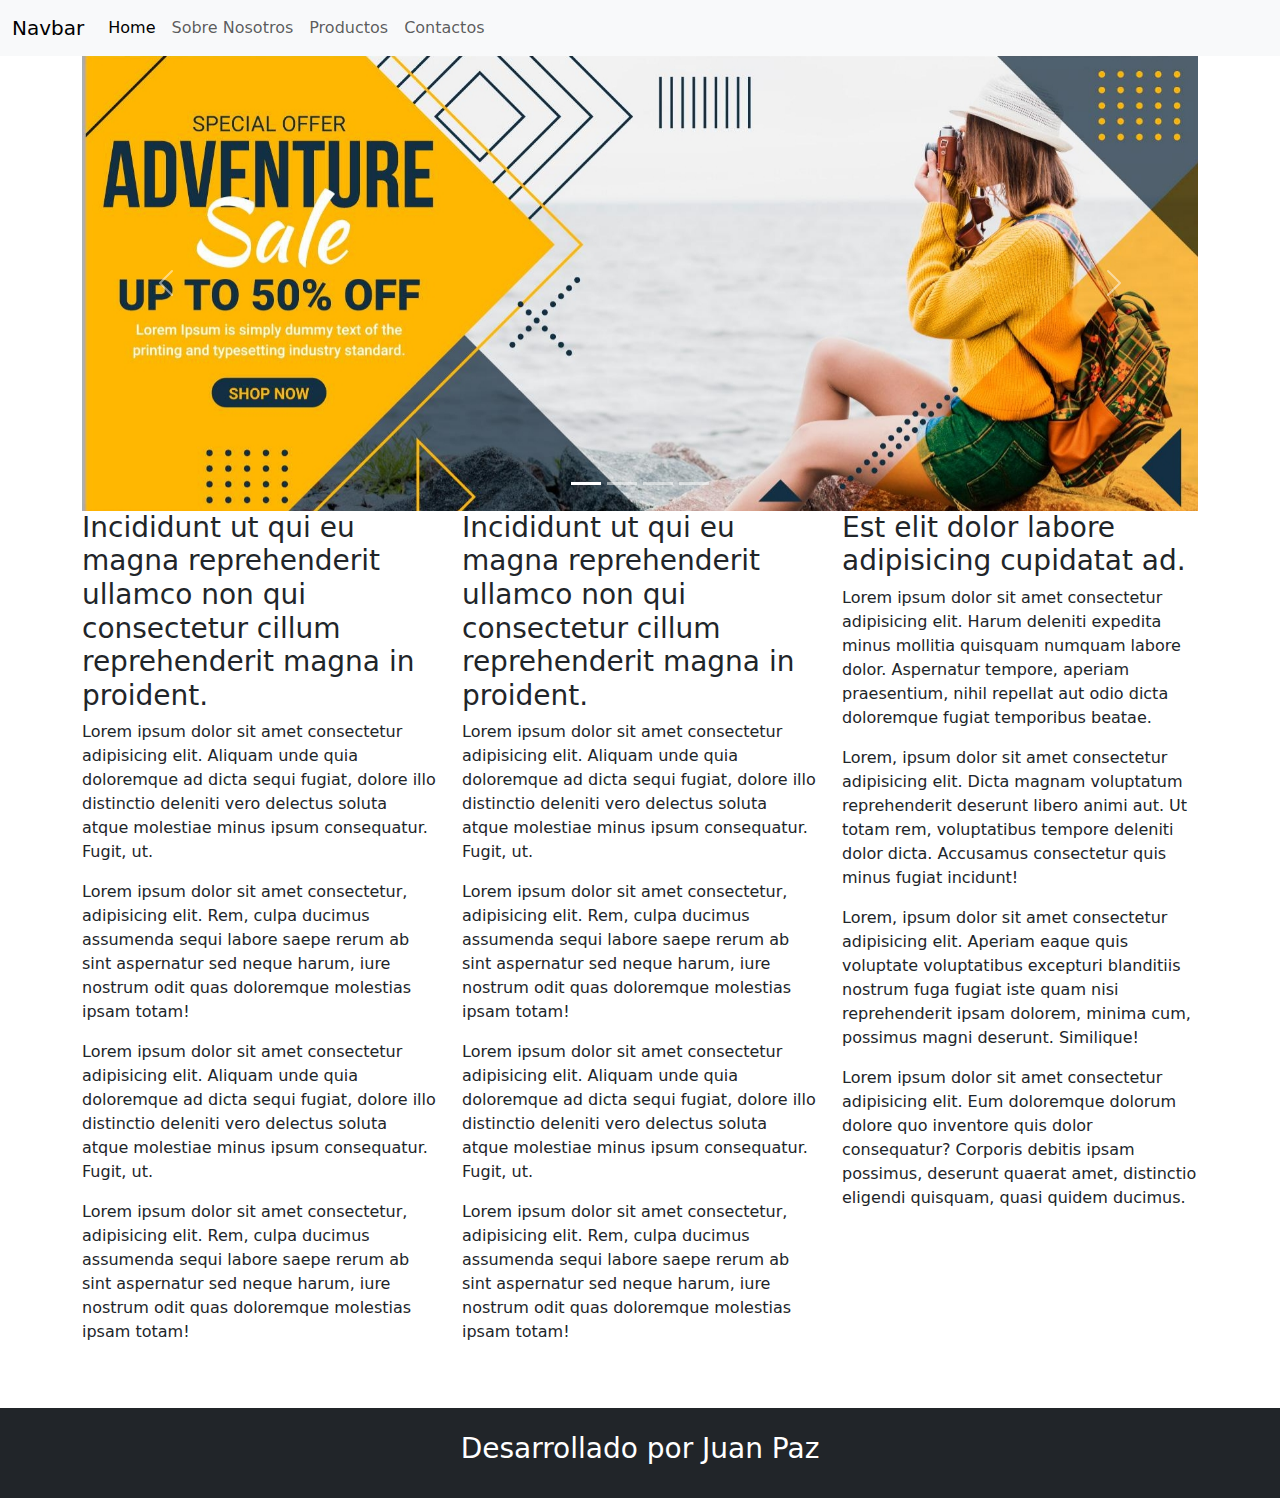
==== index.html @ 678a803c "boostrap - tailwind" ====
<!DOCTYPE html>
<html lang="es">

<head>
    <meta charset="UTF-8">
    <meta name="viewport" content="width=device-width, initial-scale=1.0">
    <title>Ejercicio 7</title>

    <link rel="stylesheet" href="https://cdn.jsdelivr.net/npm/bootstrap@5.3.0/dist/css/bootstrap.min.css">
    <link rel="stylesheet" href="https://cdn.jsdelivr.net/npm/bootstrap@5.3.0/dist/js/bootstrap.bundle.min.js">
    
    <script src="https://cdn.jsdelivr.net/npm/bootstrap@5.3.0/dist/js/bootstrap.bundle.min.js"></script>

</head>

<body>

    <header >

        <nav class="navbar navbar-expand-lg bg-body-tertiary">
            <div class="container-fluid">
                <a class="navbar-brand" href="#">Navbar</a>
                <button class="navbar-toggler" type="button" data-bs-toggle="collapse"
                    data-bs-target="#navbarNavAltMarkup" aria-controls="navbarNavAltMarkup" aria-expanded="false"
                    aria-label="Toggle navigation">
                    <span class="navbar-toggler-icon"></span>
                </button>
                <div class="collapse navbar-collapse" id="navbarNavAltMarkup">
                    <div class="navbar-nav">
                        <a class="nav-link active" aria-current="page" href="index.html">Home</a>
                        <a class="nav-link" href="Nosotros.html">Sobre Nosotros</a>
                        <a class="nav-link" href="Productos.html">Productos</a>
                        <a class="nav-link" href="#">Contactos</a>
                    </div>
                </div>
            </div>
        </nav>

    </header>



    <main class="container">
        
        <div>
            <div id="carouselExampleIndicators" class="carousel slide">
                <div class="carousel-indicators">
                  <button type="button" data-bs-target="#carouselExampleIndicators" data-bs-slide-to="0" class="active" aria-current="true" aria-label="Slide 1"></button>
                  <button type="button" data-bs-target="#carouselExampleIndicators" data-bs-slide-to="1" aria-label="Slide 2"></button>
                  <button type="button" data-bs-target="#carouselExampleIndicators" data-bs-slide-to="2" aria-label="Slide 3"></button>
                  <button type="button" data-bs-target="#carouselExampleIndicators" data-bs-slide-to="3" aria-label="Slide 4"></button>

                </div>
                <div class="carousel-inner">
                  <div class="carousel-item active">
                    <img src="/assets/Clipboard01.jpg" class="d-block w-100" alt="img1">
                  </div>
                  <div class="carousel-item">
                    <img src="/assets/Clipboard02.jpg" class="d-block w-100" alt="img2">
                  </div>
                  <div class="carousel-item">
                    <img src="/assets/Clipboard03.jpg" class="d-block w-100" alt="img3">
                  </div>
                  <div class="carousel-item">
                    <img src="/assets/Clipboard04.jpg" class="d-block w-100" alt="img4">
                  </div>
                </div>
                <button class="carousel-control-prev" type="button" data-bs-target="#carouselExampleIndicators" data-bs-slide="prev">
                  <span class="carousel-control-prev-icon" aria-hidden="true"></span>
                  <span class="visually-hidden">Previous</span>
                </button>
                <button class="carousel-control-next" type="button" data-bs-target="#carouselExampleIndicators" data-bs-slide="next">
                  <span class="carousel-control-next-icon" aria-hidden="true"></span>
                  <span class="visually-hidden">Next</span>
                </button>
              </div>
        </div>

        <div class="row">
            <div class="col-md-4">
                <h3>Incididunt ut qui eu magna reprehenderit ullamco non qui consectetur cillum reprehenderit magna in
                    proident.</h3>
                <p>
                    Lorem ipsum dolor sit amet consectetur adipisicing elit. Aliquam unde quia doloremque ad dicta sequi
                    fugiat, dolore illo distinctio deleniti vero delectus soluta atque molestiae minus ipsum
                    consequatur. Fugit, ut.
                </p>

                <p>
                    Lorem ipsum dolor sit amet consectetur, adipisicing elit. Rem, culpa ducimus assumenda sequi labore
                    saepe rerum ab sint aspernatur sed neque harum, iure nostrum odit quas doloremque molestias ipsam
                    totam!
                </p>

                <p>
                    Lorem ipsum dolor sit amet consectetur adipisicing elit. Aliquam unde quia doloremque ad dicta sequi
                    fugiat, dolore illo distinctio deleniti vero delectus soluta atque molestiae minus ipsum
                    consequatur. Fugit, ut.
                </p>

                <p>
                    Lorem ipsum dolor sit amet consectetur, adipisicing elit. Rem, culpa ducimus assumenda sequi labore
                    saepe rerum ab sint aspernatur sed neque harum, iure nostrum odit quas doloremque molestias ipsam
                    totam!
                </p>

            </div>

            <div class="col-md-4">
                <h3>Incididunt ut qui eu magna reprehenderit ullamco non qui consectetur cillum reprehenderit magna in
                    proident.</h3>
                <p>
                    Lorem ipsum dolor sit amet consectetur adipisicing elit. Aliquam unde quia doloremque ad dicta sequi
                    fugiat, dolore illo distinctio deleniti vero delectus soluta atque molestiae minus ipsum
                    consequatur. Fugit, ut.
                </p>

                <p>
                    Lorem ipsum dolor sit amet consectetur, adipisicing elit. Rem, culpa ducimus assumenda sequi labore
                    saepe rerum ab sint aspernatur sed neque harum, iure nostrum odit quas doloremque molestias ipsam
                    totam!
                </p>

                <p>
                    Lorem ipsum dolor sit amet consectetur adipisicing elit. Aliquam unde quia doloremque ad dicta sequi
                    fugiat, dolore illo distinctio deleniti vero delectus soluta atque molestiae minus ipsum
                    consequatur. Fugit, ut.
                </p>

                <p>
                    Lorem ipsum dolor sit amet consectetur, adipisicing elit. Rem, culpa ducimus assumenda sequi labore
                    saepe rerum ab sint aspernatur sed neque harum, iure nostrum odit quas doloremque molestias ipsam
                    totam!
                </p>
            </div>

            <div class="col-md-4">
                <h3>Est elit dolor labore adipisicing cupidatat ad.</h3>

                <p>
                    Lorem ipsum dolor sit amet consectetur adipisicing elit. Harum deleniti expedita minus mollitia
                    quisquam numquam labore dolor. Aspernatur tempore, aperiam praesentium, nihil repellat aut odio
                    dicta doloremque fugiat temporibus beatae.
                </p>

                <p>
                    Lorem, ipsum dolor sit amet consectetur adipisicing elit. Dicta magnam voluptatum reprehenderit
                    deserunt libero animi aut. Ut totam rem, voluptatibus tempore deleniti dolor dicta. Accusamus
                    consectetur quis minus fugiat incidunt!
                </p>

                <p>
                    Lorem, ipsum dolor sit amet consectetur adipisicing elit. Aperiam eaque quis voluptate voluptatibus
                    excepturi blanditiis nostrum fuga fugiat iste quam nisi reprehenderit ipsam dolorem, minima cum,
                    possimus magni deserunt. Similique!
                </p>

                <p>
                    Lorem ipsum dolor sit amet consectetur adipisicing elit. Eum doloremque dolorum dolore quo inventore
                    quis dolor consequatur? Corporis debitis ipsam possimus, deserunt quaerat amet, distinctio eligendi
                    quisquam, quasi quidem ducimus.
                </p>

            </div>

        </div>

    </main>


    <footer class="mt-5 p-4 bg-dark text-white text-center">
        <h3>Desarrollado por Juan Paz</h3>
    </footer>

</body>

</html>
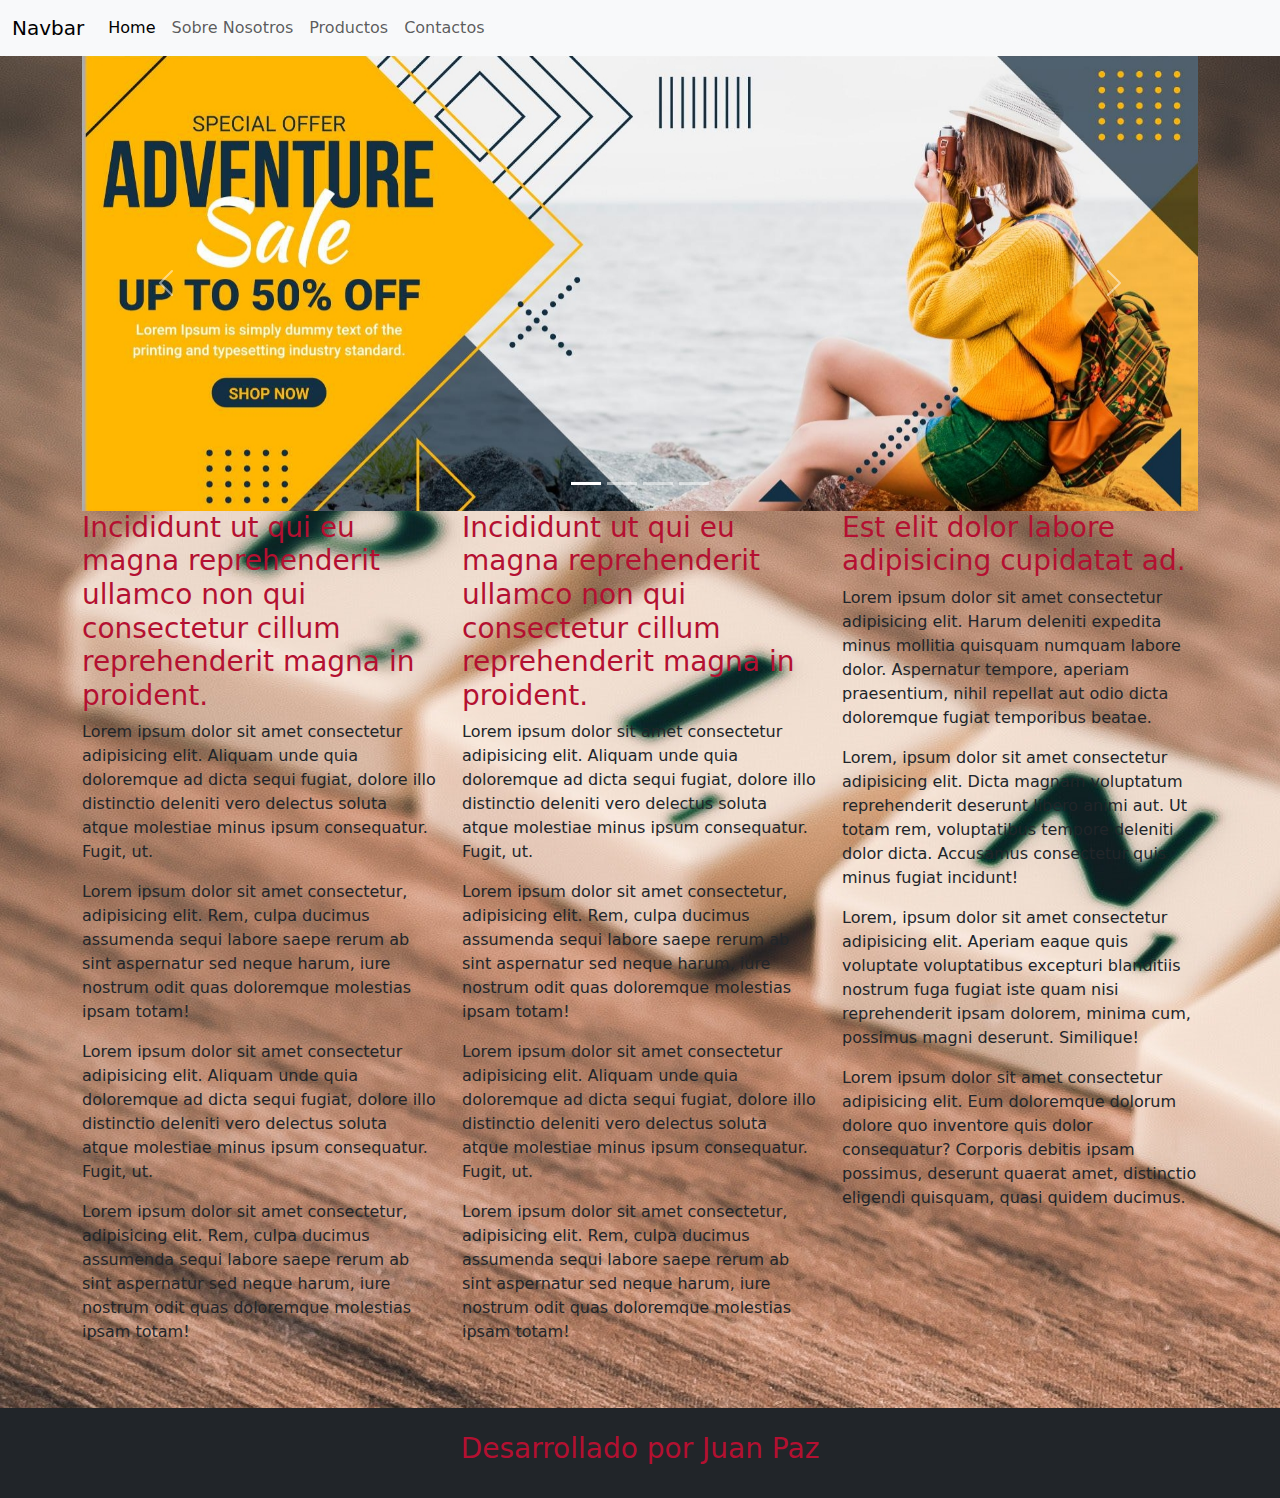
==== commit f371a788: "actualización estilos" ====
--- a/index.html
+++ b/index.html
@@ -10,6 +10,9 @@
     <link rel="stylesheet" href="https://cdn.jsdelivr.net/npm/bootstrap@5.3.0/dist/js/bootstrap.bundle.min.js">
     
     <script src="https://cdn.jsdelivr.net/npm/bootstrap@5.3.0/dist/js/bootstrap.bundle.min.js"></script>
+
+    <link rel="stylesheet" href="/css/styles.css">
+    
 
 </head>
 
--- a/css/styles.css
+++ b/css/styles.css
@@ -0,0 +1,7 @@
+h3{
+    color: #b41031;
+}
+
+body{
+    background-image: url("/assets/img2.jpg")
+}